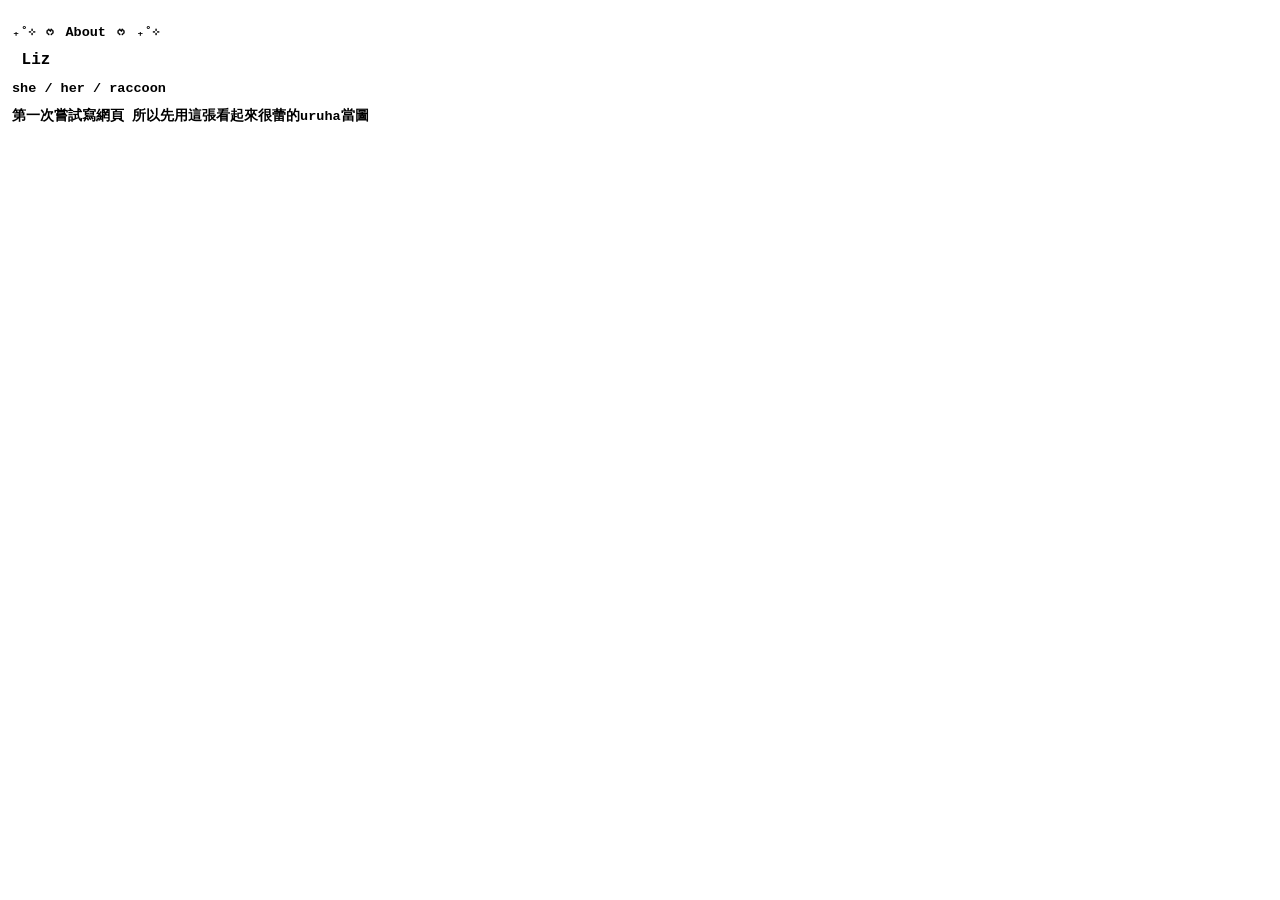
==== cover/aboutme.html @ 9466d2c4 "website cover window" ====
<!doctype html>
<html>
<head>
  <meta charset="utf-8">
  <link rel="stylesheet" href="cover.css">
  <style>
    /* cover.html 專屬樣式 */
  </style>



</head>
<body>
  
  <div class="content_scroll">
    <section class="top_layout">
      <div class="left">
        <h1>  ₊˚⊹ ᰔ About ᰔ ₊˚⊹ </h1>
        <div class="icon"><img src ="https://pixels.crd.co/assets/images/gallery06/74a3569b.gif?v=29416114"
        alt ="">  Liz  <img src="https://pixels.crd.co/assets/images/gallery06/d0003fef.gif?v=29416114" alt=""></div>
        <h2> she / her / raccoon </h2>
        <h2> 第一次嘗試寫網頁 所以先用這張看起來很蕾的uruha當圖</h2>

      </div>
      <div class="right">
        <div class="image"><img src ="https://i.pinimg.com/736x/7c/2e/55/7c2e555844675bb69ac3ea9af75568bf.jpg"
          alt=""></div>
      </div>
    

    </section>
  </div>

</body>
</html>
---- cover/cover.css ----
@font-face {

  
  /* 這個名字是你之後在 CSS 裡要用的「字體代號」(可自訂) */
  font-family: "Cubic_11";

  /* src：字體來源（url 指向你專案內的檔案路徑） */
  /* format('truetype')：告訴瀏覽器這是 TTF */

  src: url("../fonts/Cubic_11.ttf") format("truetype");

  /* 這個檔案對應的字重（Regular 通常是 400） */
  font-weight: 400;

  /* 字體樣式：normal = 正常體（非斜體） */
  font-style: normal;

  /* 字體載入策略：先顯示 fallback 字體，載完再換，避免白屏 */
  font-display: swap;
}


/* 讓 html、body 撐滿整個視窗高度（用來做正中間置中） */
html, body {
  height: 100%;
}



.window {
    background-color: #fbd9e4;
    border: 2px solid #a36270;
    width: 200px; /* 新增明確寬度，讓視窗放大 */
    min-height: 200px;

        /* 加入以下三行，關閉文字選取功能 */
    user-select: none;
    -webkit-user-select: none;
    -moz-user-select: none;
    
}

body {
  /* 去掉瀏覽器預設外距，避免內容不是完美置中 */
  margin: 0;
  /* 設定背景 */

  /*background-size: ; */
  /* 用 Flex 讓裡面的 main 正中間（水平+垂直） */
  display: flex;
    /* 垂直置中（交叉軸） */

  /* 字體設定 */
  font-family: 'Cubic_11', 'Courier New', monospace;
  -webkit-font-smoothing: none;
  image-rendering: pixelated;
  font-size: 9px;


}


/* ✅ 讓 navigator 的計算方式跟 index 一樣（避免高度被 border-box 擠壓） */
.explorer_navigator,
.explorer_navigator *{
  box-sizing: content-box;
}

/* ===== Navigator (span 畫法) ===== */
.explorer_navigator {
  height: 22px;
  margin: 2px;
  padding: 3px 5px;
  display: flex;
  align-items: center;
  gap: 8px;
  background-color: #fbd9e4;
  border-top: 1px solid #ffffff;
  border-left: 1px solid #ffffff;
  border-bottom: 1px solid #a36270;
  border-right: 1px solid #a36270;
  font-size: 13px;
}

.explorer_navigator .back_button {
  width: 18px;
  height: 18px;
  display: flex;
  justify-content: center;
  align-items: center;
  background-color: #fff0fa;
  border-top: 2px solid #ffffff;
  border-left: 2px solid #ffffff;
  border-bottom: 2px solid #a36270;
  border-right: 2px solid #a36270;
  cursor: pointer;
  font-weight: bold;
  font-size: 12px;
  user-select: none;
}

.explorer_navigator .back_button:active {
  border-top: 2px solid #a36270;
  border-left: 2px solid #a36270;
  border-bottom: 2px solid #ffffff;
  border-right: 2px solid #ffffff;
  background-color: #fbd9e4;
}

.explorer_navigator .address_text{
  font-size: 16px;
  white-space: nowrap;
}

.explorer_navigator .nav_search_bar{
  flex: 1 1 auto;
  min-width: 0;
  height: 18px;
  background-color: #fff0fa;
  border-top: 1px solid #a36270;
  border-left: 1px solid #a36270;
  display: flex;
  align-items: center;
  overflow: hidden;
}

.explorer_navigator .search_bar_text{
  padding: 4px;
  font-size: 16px;
  white-space: nowrap;
  overflow: hidden;
  text-overflow: ellipsis;
}

/* ===== Page layout ===== */
.content{
  height: 100vh;
  display: flex;
  flex-direction: column;
  background: var(--panel);
  border-top: 2px solid var(--border-light);
  border-left: 2px solid var(--border-light);
  border-bottom: 2px solid var(--border-dark);
  border-right: 2px solid var(--border-dark);
  overflow: hidden;
}

.content_scroll{
  flex: 1 1 auto;
  min-height: 0;
  overflow-y: auto;
  overflow-x: hidden;
  padding: 12px;
}

/* 捲條配色（跟你粉色系一致） */
.content_scroll::-webkit-scrollbar{ width: 14px; }
.content_scroll::-webkit-scrollbar-track{ background: #f1edef; }
.content_scroll::-webkit-scrollbar-thumb{
  background: #fad6e4;
  border-top: 2px solid #ffffff;
  border-left: 2px solid #ffffff;
  border-bottom: 2px solid #a36270;
  border-right: 2px solid #a36270;
}

.icon{
  font-size: 16px;
  font-weight: 700;
  font-family: 'Cubic_11', 'Courier New', monospace;

}

.top_layout{
  display: flex;
  align-items: flex-start;
  gap: 12px;
  flex-wrap: nowrap;   /* 不要自動換行 */
}

/* 左邊吃剩下空間 */
.top_layout .left{
  flex: 1 1 auto;
  min-width: 0;        /* 防止文字把右邊擠掉 */
}

/* 右邊固定在右側 */
.top_layout .right{
  flex: 0 0 auto;
  margin-left: auto;   /* 直接推到最右 */
}

.top_layout .image img{
  width: 230px;
  height: auto;
}
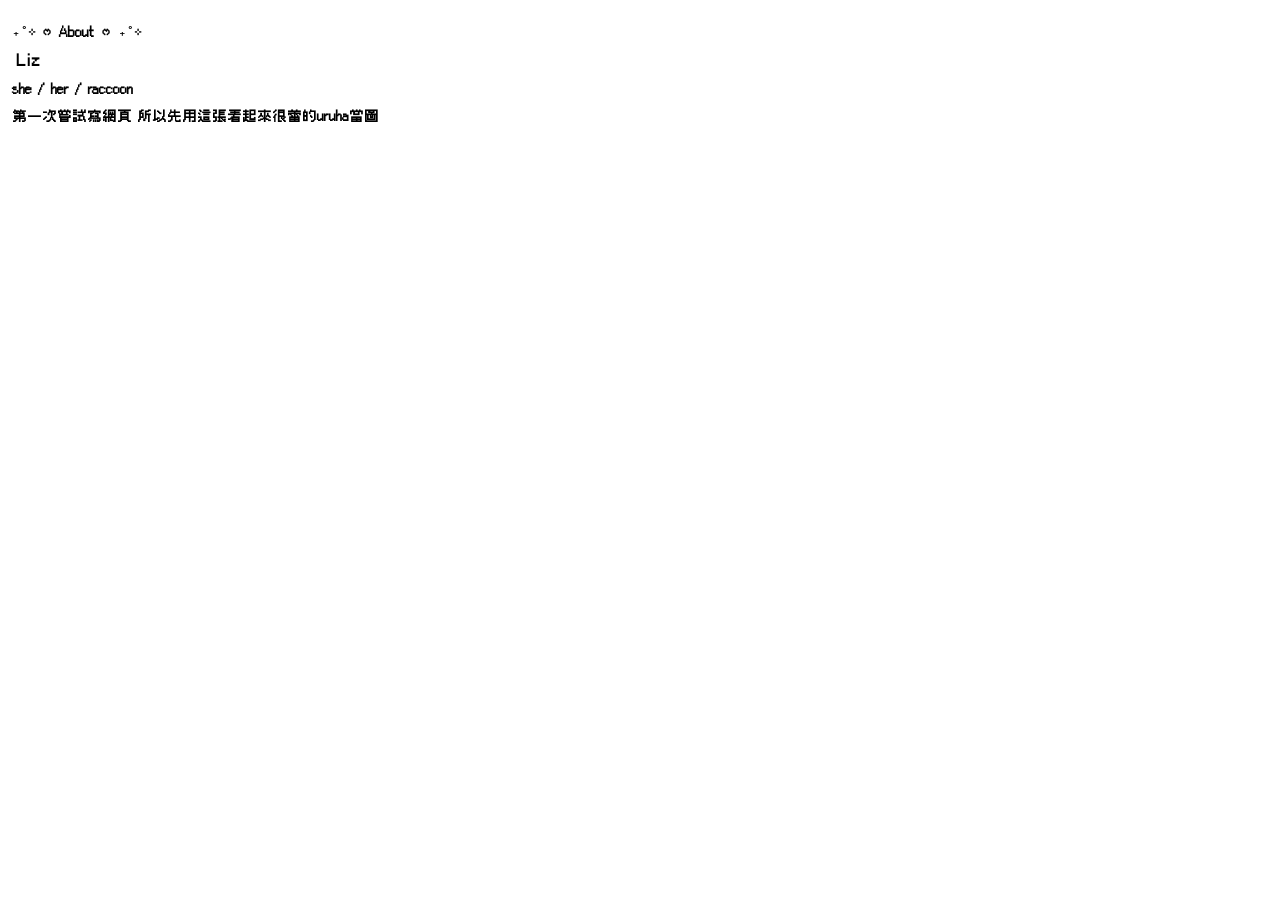
==== commit 0cdaaa13: "cover" ====
--- a/cover/aboutme.html
+++ b/cover/aboutme.html
@@ -15,7 +15,7 @@
   <div class="content_scroll">
     <section class="top_layout">
       <div class="left">
-        <h1>  ₊˚⊹ ᰔ About ᰔ ₊˚⊹ </h1>
+        <h1>  ₊˚⊹ ᰔ About ᰔ ₊˚⊹  </h1>
         <div class="icon"><img src ="https://pixels.crd.co/assets/images/gallery06/74a3569b.gif?v=29416114"
         alt ="">  Liz  <img src="https://pixels.crd.co/assets/images/gallery06/d0003fef.gif?v=29416114" alt=""></div>
         <h2> she / her / raccoon </h2>
